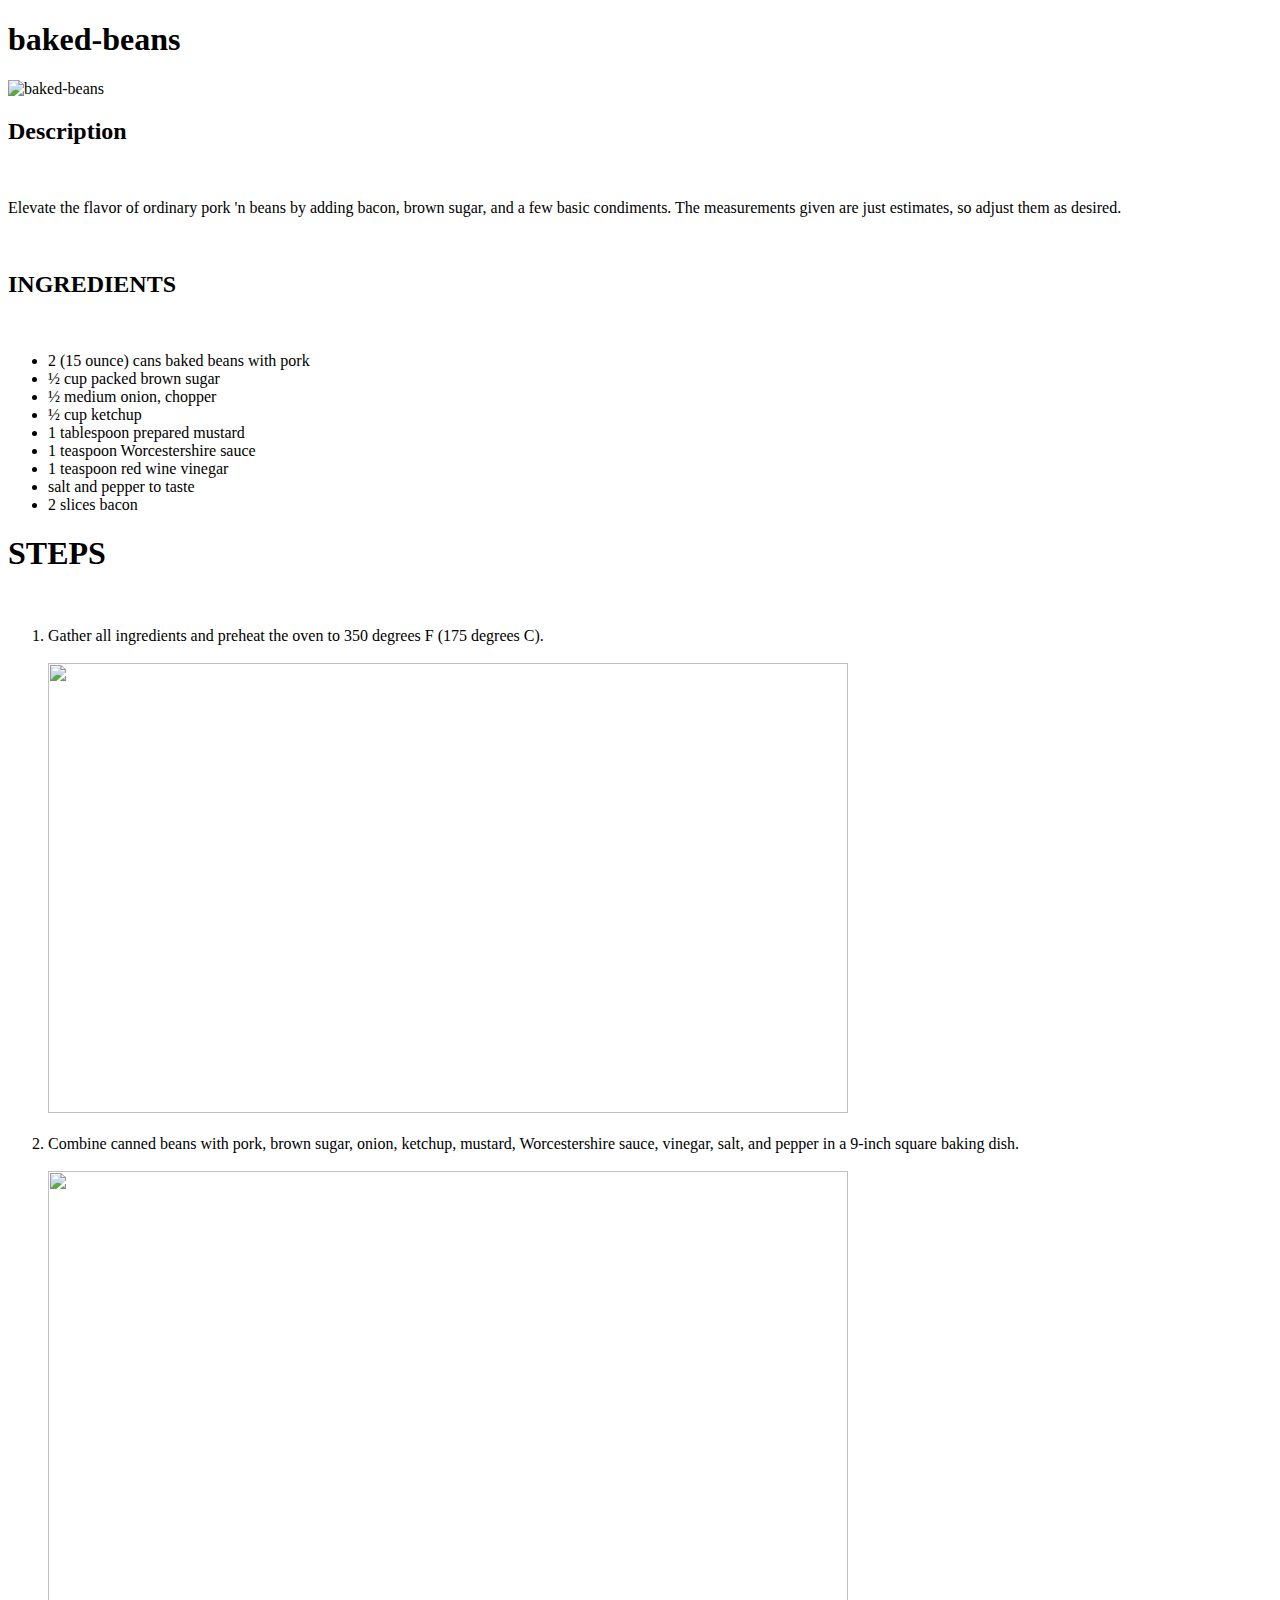
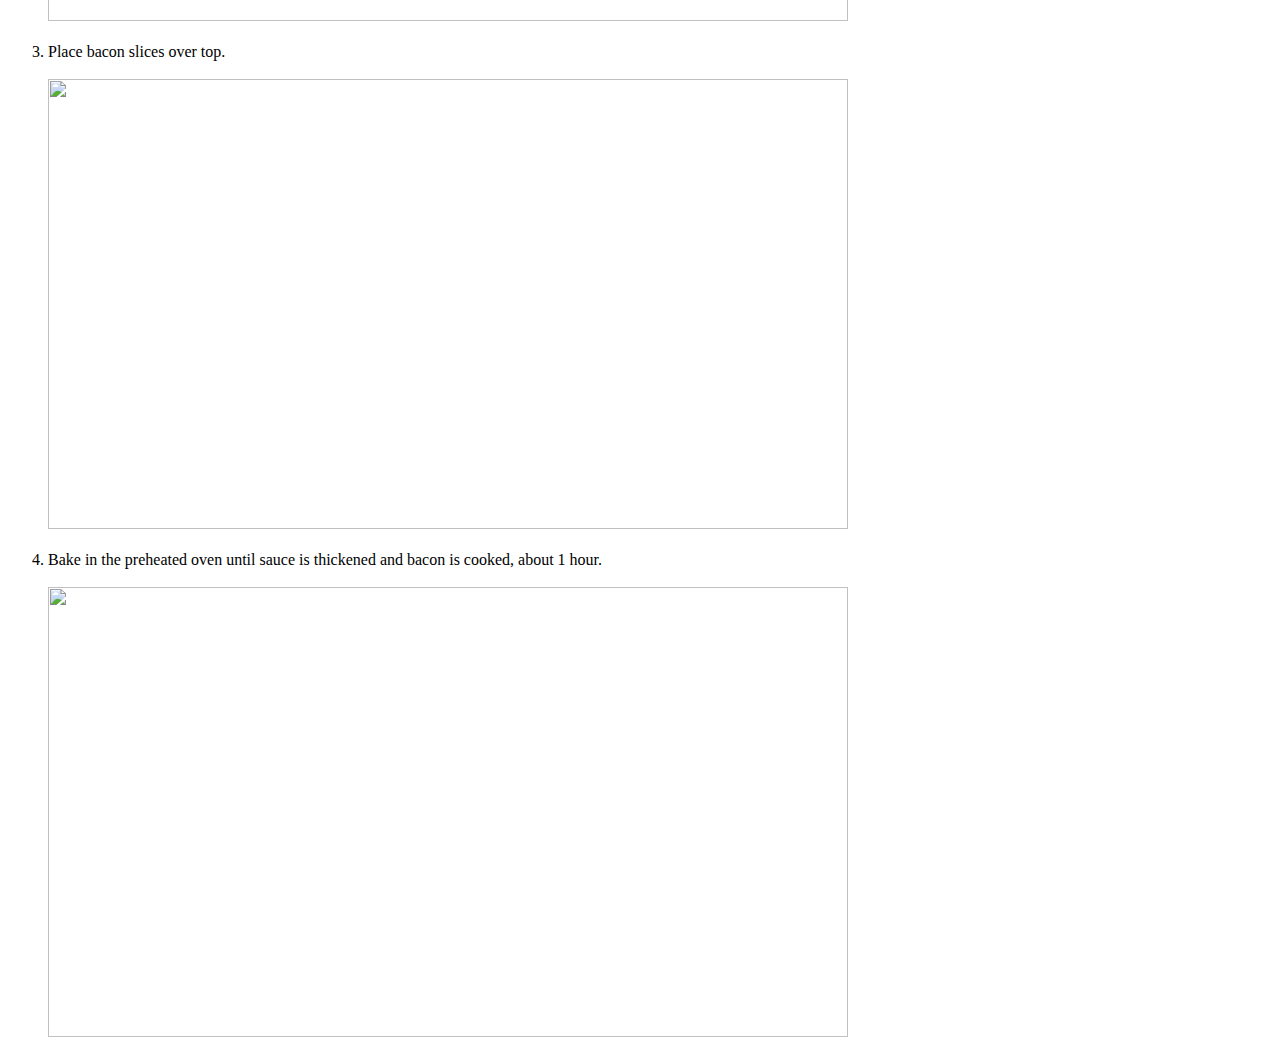
==== recipes/baked-beans.html @ 820476a5 "fix: create recipes" ====
<!DOCTYPE html>
<html lang="en">
<head>
    <meta charset="UTF-8">
    <meta name="viewport" content="width=device-width, initial-scale=1.0">
    <title>baked-beans</title>
</head>
<body>
    <h1><STrong>baked-beans</STrong></h1>
    <img src="https://www.allrecipes.com/thmb/xlaBTt7fVc3ettpj65Xw9VPXauQ=/750x0/filters:no_upscale():max_bytes(150000):strip_icc():format(webp)/16428-baked-beans-ii-beauty-3x4-b2b1aee4d1c54f529d1699a87f1ae16d.jpg" alt="baked-beans" width="800" height="450">
    <H2>Description</H2>
    <br>
    <p>Elevate the flavor of ordinary pork 'n beans by adding bacon, brown sugar, and a few basic condiments. The measurements given are just estimates, so adjust them as desired.</p>
    <br>
    <h2>INGREDIENTS</h2>
    <br>
    <ul>
        <li>2 (15 ounce) cans baked beans with pork</li>
        <li>½ cup packed brown sugar</li>
        <li> ½ medium onion, chopper</li>
        <li>½ cup ketchup</li>
        <li>1 tablespoon prepared mustard</li>
        <li>1 teaspoon Worcestershire sauce</li>
        <li>1 teaspoon red wine vinegar</li>
        <li>salt and pepper to taste</li>
        <li>2 slices bacon</li>

    </ul>
    <h1><b>STEPS</b></h1>
    <br>
    <ol>
        <li>Gather all ingredients and preheat the oven to 350 degrees F (175 degrees C).</li>
        <br>
        <img src="https://www.allrecipes.com/thmb/BHZ0x26X3b9ZIX6rVsLkJlpkmi0=/1500x0/filters:no_upscale():max_bytes(150000):strip_icc():format(webp)/16428-baked-beans-ii-step-01-6fa2cc3e43cb47f89b9dbe5e84f92ff8.jpg" alt="" width="800" height="450">
        <br>
        <br>
        <li>Combine canned beans with pork, brown sugar, onion, ketchup, mustard, Worcestershire sauce, vinegar, salt, and pepper in a 9-inch square baking dish.</li>
        <br>
        <img src="https://www.allrecipes.com/thmb/YcKUy3PsiGwxZgPe9ePPQqmZZtw=/750x0/filters:no_upscale():max_bytes(150000):strip_icc():format(webp)/16428-baked-beans-ii-step-02-011cce53d59f4a7fa62e689686c21aeb.jpg" alt="" width="800" height="450">
        <br>
        <br>
        <li>Place bacon slices over top.</li>
        <br>
        <img src="https://www.allrecipes.com/thmb/t5GrtuwzOJSbAdk9-VIsETioRwI=/1500x0/filters:no_upscale():max_bytes(150000):strip_icc():format(webp)/16428-baked-beans-ii-step-03-0f7031ff1cd644c680adb0318da30842.jpg" alt="" width="800" height="450">
        <br>
        <br>
        <li>Bake in the preheated oven until sauce is thickened and bacon is cooked, about 1 hour.</li>
        <br>
        <img src="https://www.allrecipes.com/thmb/upzy3_KsHA2hMtCMgXtY_-MSEIQ=/1500x0/filters:no_upscale():max_bytes(150000):strip_icc():format(webp)/16428-baked-beans-ii-step-04-4452c36c57124234805b4fa21b5fe318.jpg" alt="" width="800" height="450">
    </ol>
</body>
</html>
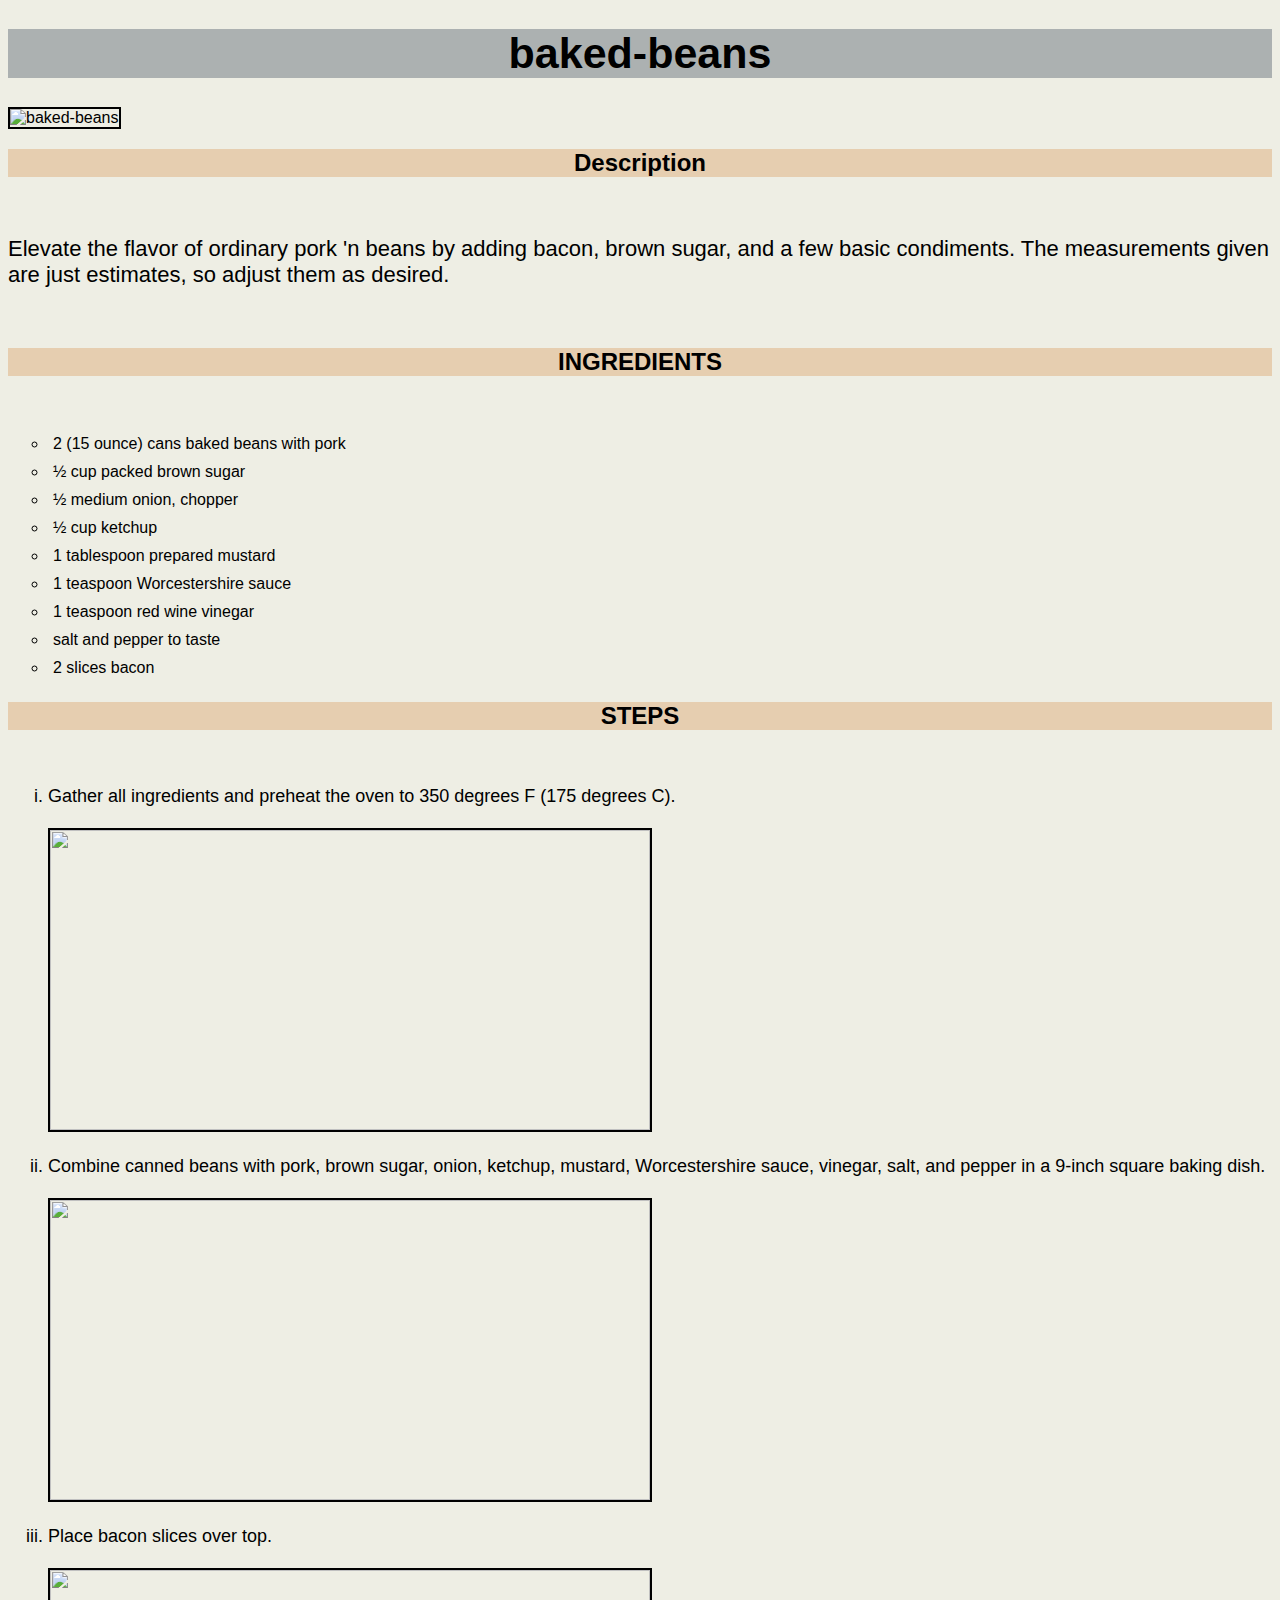
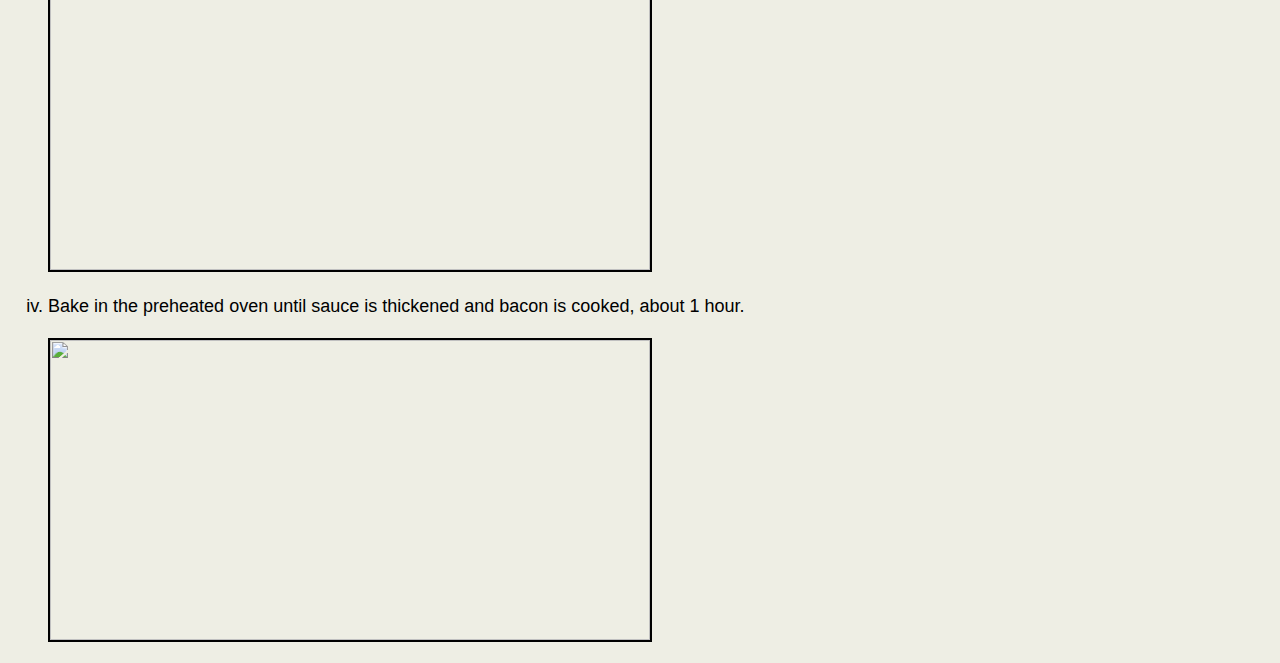
==== commit 63ec22f4: "Add CSS styling to improve UI consistency and user experience" ====
--- a/recipes/baked-beans.html
+++ b/recipes/baked-beans.html
@@ -4,6 +4,7 @@
     <meta charset="UTF-8">
     <meta name="viewport" content="width=device-width, initial-scale=1.0">
     <title>baked-beans</title>
+    <link rel="stylesheet" href="beans.css">
 </head>
 <body>
     <h1><STrong>baked-beans</STrong></h1>
@@ -14,7 +15,7 @@
     <br>
     <h2>INGREDIENTS</h2>
     <br>
-    <ul>
+    <ul class="c" >
         <li>2 (15 ounce) cans baked beans with pork</li>
         <li>½ cup packed brown sugar</li>
         <li> ½ medium onion, chopper</li>
@@ -26,27 +27,27 @@
         <li>2 slices bacon</li>
 
     </ul>
-    <h1><b>STEPS</b></h1>
+    <h2><b>STEPS</b></h2>
     <br>
     <ol>
         <li>Gather all ingredients and preheat the oven to 350 degrees F (175 degrees C).</li>
         <br>
-        <img src="https://www.allrecipes.com/thmb/BHZ0x26X3b9ZIX6rVsLkJlpkmi0=/1500x0/filters:no_upscale():max_bytes(150000):strip_icc():format(webp)/16428-baked-beans-ii-step-01-6fa2cc3e43cb47f89b9dbe5e84f92ff8.jpg" alt="" width="800" height="450">
+        <img src="https://www.allrecipes.com/thmb/BHZ0x26X3b9ZIX6rVsLkJlpkmi0=/1500x0/filters:no_upscale():max_bytes(150000):strip_icc():format(webp)/16428-baked-beans-ii-step-01-6fa2cc3e43cb47f89b9dbe5e84f92ff8.jpg" alt="" >
         <br>
         <br>
         <li>Combine canned beans with pork, brown sugar, onion, ketchup, mustard, Worcestershire sauce, vinegar, salt, and pepper in a 9-inch square baking dish.</li>
         <br>
-        <img src="https://www.allrecipes.com/thmb/YcKUy3PsiGwxZgPe9ePPQqmZZtw=/750x0/filters:no_upscale():max_bytes(150000):strip_icc():format(webp)/16428-baked-beans-ii-step-02-011cce53d59f4a7fa62e689686c21aeb.jpg" alt="" width="800" height="450">
+        <img src="https://www.allrecipes.com/thmb/YcKUy3PsiGwxZgPe9ePPQqmZZtw=/750x0/filters:no_upscale():max_bytes(150000):strip_icc():format(webp)/16428-baked-beans-ii-step-02-011cce53d59f4a7fa62e689686c21aeb.jpg" alt="" >
         <br>
         <br>
         <li>Place bacon slices over top.</li>
         <br>
-        <img src="https://www.allrecipes.com/thmb/t5GrtuwzOJSbAdk9-VIsETioRwI=/1500x0/filters:no_upscale():max_bytes(150000):strip_icc():format(webp)/16428-baked-beans-ii-step-03-0f7031ff1cd644c680adb0318da30842.jpg" alt="" width="800" height="450">
+        <img src="https://www.allrecipes.com/thmb/t5GrtuwzOJSbAdk9-VIsETioRwI=/1500x0/filters:no_upscale():max_bytes(150000):strip_icc():format(webp)/16428-baked-beans-ii-step-03-0f7031ff1cd644c680adb0318da30842.jpg" alt="" >
         <br>
         <br>
         <li>Bake in the preheated oven until sauce is thickened and bacon is cooked, about 1 hour.</li>
         <br>
-        <img src="https://www.allrecipes.com/thmb/upzy3_KsHA2hMtCMgXtY_-MSEIQ=/1500x0/filters:no_upscale():max_bytes(150000):strip_icc():format(webp)/16428-baked-beans-ii-step-04-4452c36c57124234805b4fa21b5fe318.jpg" alt="" width="800" height="450">
+        <img src="https://www.allrecipes.com/thmb/upzy3_KsHA2hMtCMgXtY_-MSEIQ=/1500x0/filters:no_upscale():max_bytes(150000):strip_icc():format(webp)/16428-baked-beans-ii-step-04-4452c36c57124234805b4fa21b5fe318.jpg" alt="" >
     </ol>
 </body>
 </html>--- a/recipes/beans.css
+++ b/recipes/beans.css
@@ -0,0 +1,41 @@
+body{
+    font-family: Verdana, Geneva, Tahoma, sans-serif;
+    background-color: #eeeee4;
+}
+h1{
+    font-size: 43px;
+    font-weight: 600;
+    text-align: center;
+    background-color: rgb(172, 177, 177);
+
+}
+h2{
+    text-align: center;
+    background-color: rgb(230, 206, 176);
+}
+p{
+    font-size: 22px;
+}
+ol,
+a{
+    font-size: 18px;
+    list-style-type: circle;
+    list-style-type: lower-roman;
+    color: rgb(0, 0, 0);
+    text-decoration: none;
+
+
+}
+ul.c{
+    list-style-type: circle;
+   
+}
+ul li{
+    padding: 5px;
+}
+img{
+    height: 300px;
+    width: 600px;
+    border: 2px solid black;
+    text-align: center;
+}